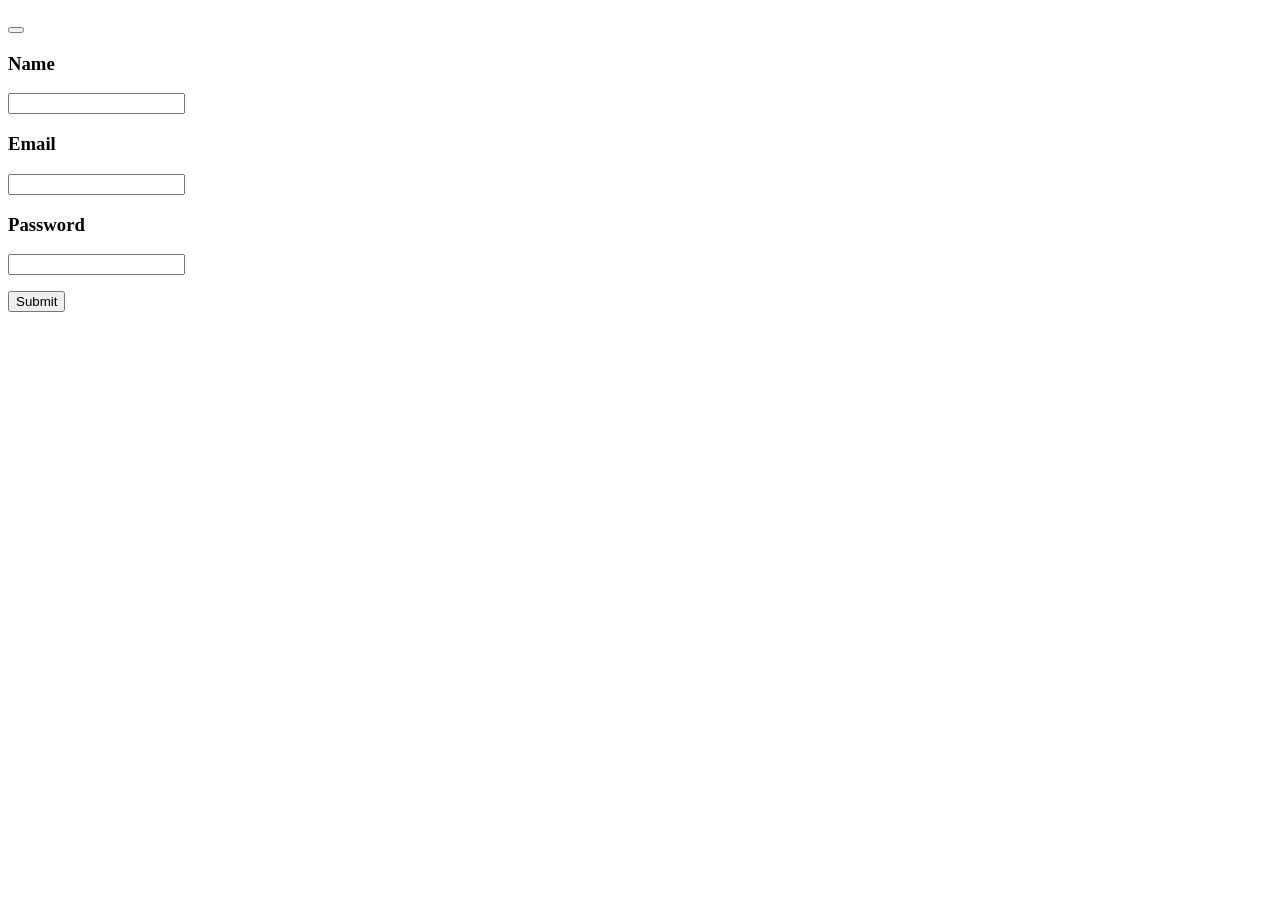
==== signin.html @ fa6f04a6 "classes carried out" ====
<!doctype html>
<html lang="en">
  <head>
    <meta charset="UTF-8" />
    <meta name="viewport" content="width=device-width, initial-scale=1.0" />
    <title>Document</title>
  </head>
  <body>
    <p class="error" id="error"></p>
    <button id="firstBtn"></button>
    <form action="" id="form">
      <div>
        <h3>Name</h3>
        <input type="text" name="username" id="name" required />
      </div>
      <div>
        <h3>Email</h3>
        <input type="email" name="email" id="" required />
      </div>
      <div>
        <h3>Password</h3>
        <input type="password" name="password" id="password" required />
        <p id="passwordStatus"></p>
      </div>
      
      <button type="submit" id="submitBtn">Submit</button>
    </form>

    <script src="signin.js"></script>
  </body>
</html>
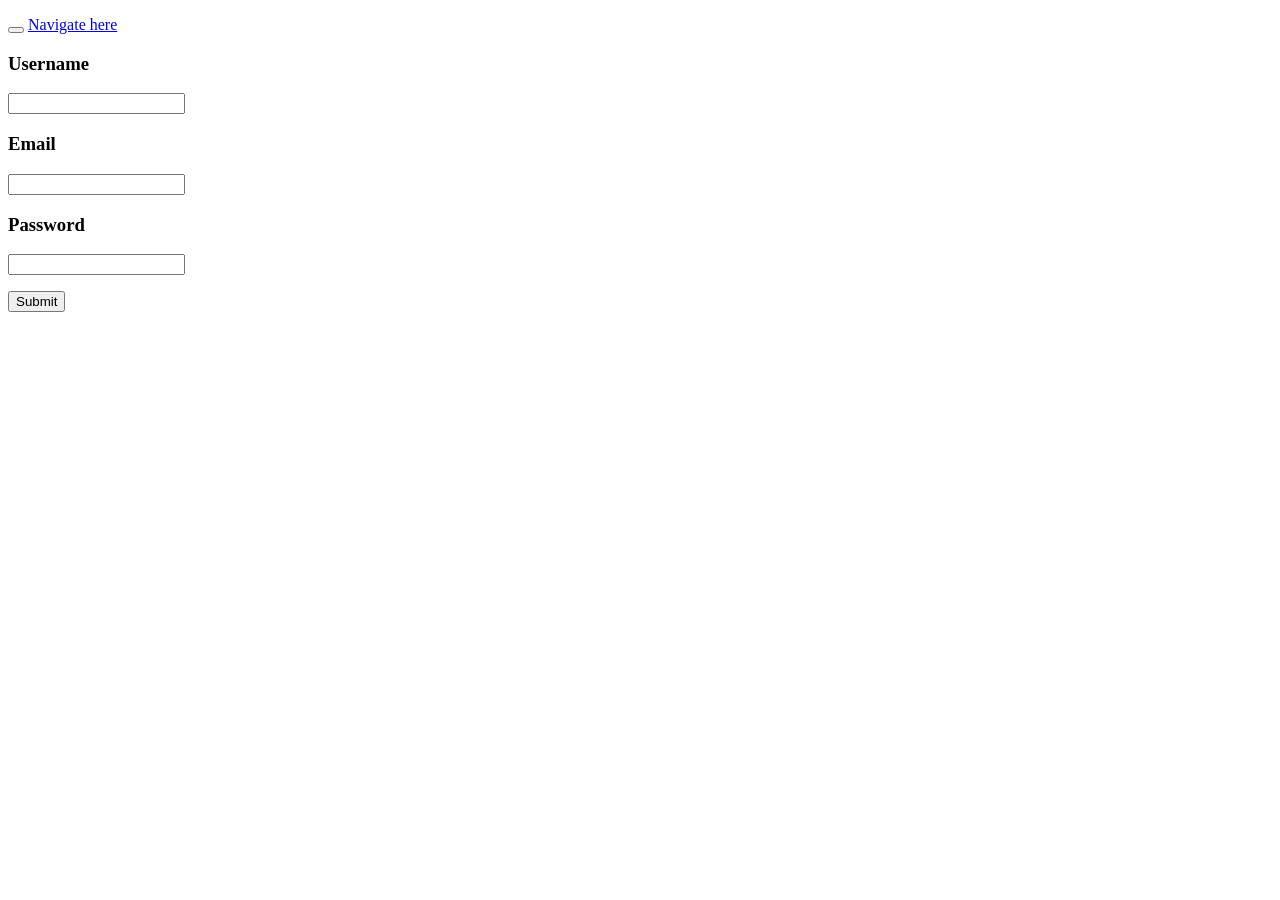
==== commit 346c5521: "Updated button text to "Sign Out", changed header levels for email display, improved form field labe" ====
--- a/signin.html
+++ b/signin.html
@@ -8,21 +8,22 @@
   <body>
     <p class="error" id="error"></p>
     <button id="firstBtn"></button>
+    <a href="/index.html">Navigate here</a>
     <form action="" id="form">
       <div>
-        <h3>Name</h3>
-        <input type="text" name="username" id="name" required />
+        <h3>Username</h3>
+        <input type="text" name="username" id="name"  />
       </div>
       <div>
         <h3>Email</h3>
-        <input type="email" name="email" id="" required />
+        <input type="email" name="email" id=""  />
       </div>
       <div>
         <h3>Password</h3>
-        <input type="password" name="password" id="password" required />
+        <input type="password" name="password" id="password"  />
         <p id="passwordStatus"></p>
       </div>
-      
+
       <button type="submit" id="submitBtn">Submit</button>
     </form>
 
